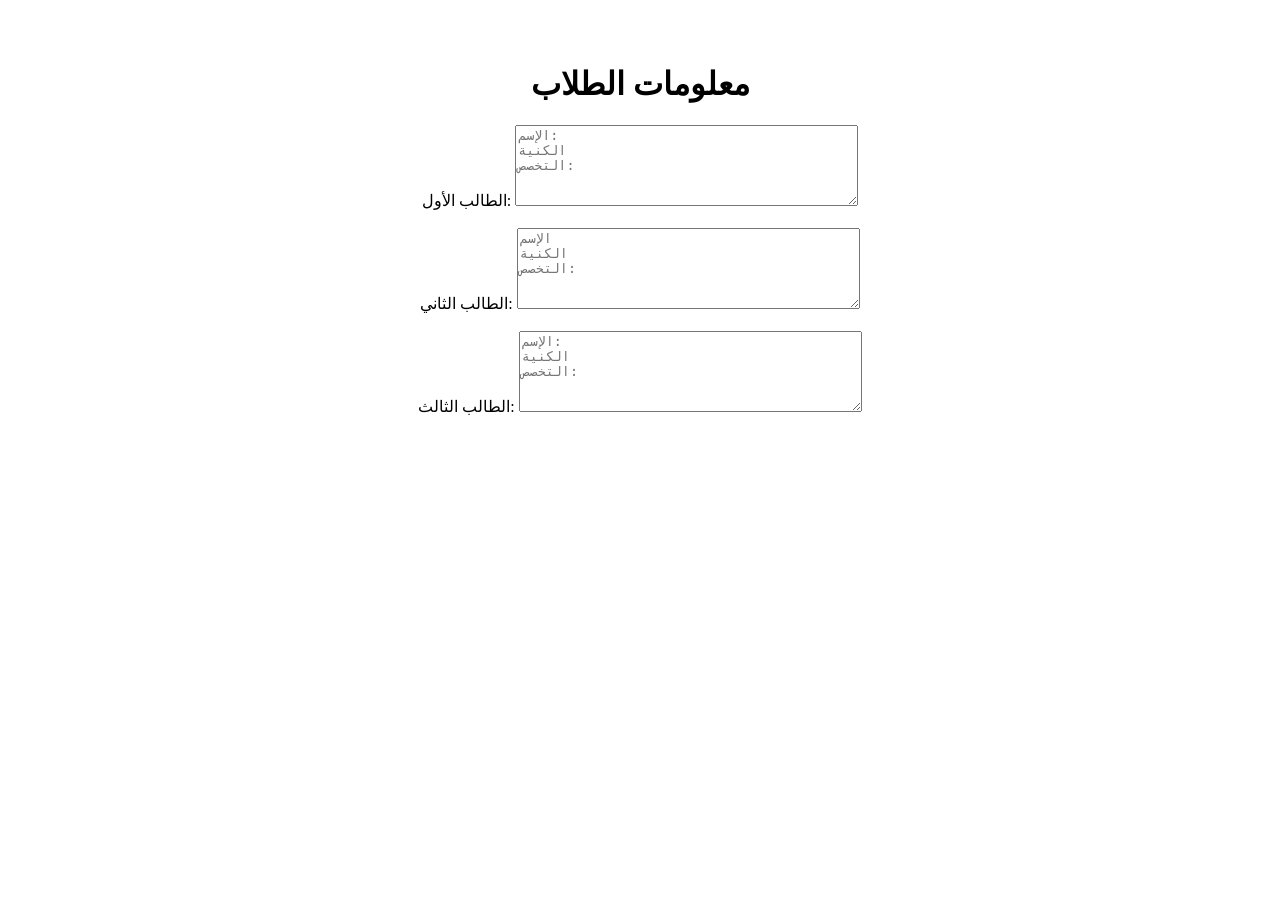
==== 2.html @ 3632e53c "Add files via upload" ====
<head>
    <title>معلومات الطلاب</title>
  </head>
  <body>
  <br><br> 
   <center><h1>معلومات الطلاب </h1></cen
   ter>
  <label>الطالب الأول:</label>
          <textarea name="الطالب الأول" rows="5" cols="40" placeholder="الإسم:&#10;الكنية&#10;التخصص:"></textarea><br><br>
  
  <label>الطالب الثاني:</label>
          <textarea name="الطالب الثاني" rows="5" cols="40" placeholder="الإسم&#10;الكنية&#10;التخصص:"></textarea><br><br>
  
  <label>الطالب الثالث:</label>
          <textarea name="الطالب اثالث" rows="5" cols="40" placeholder="الإسم:&#10;الكنية&#10;التخصص:"></textarea><br><br
          
       
  </body>
  
  </html>
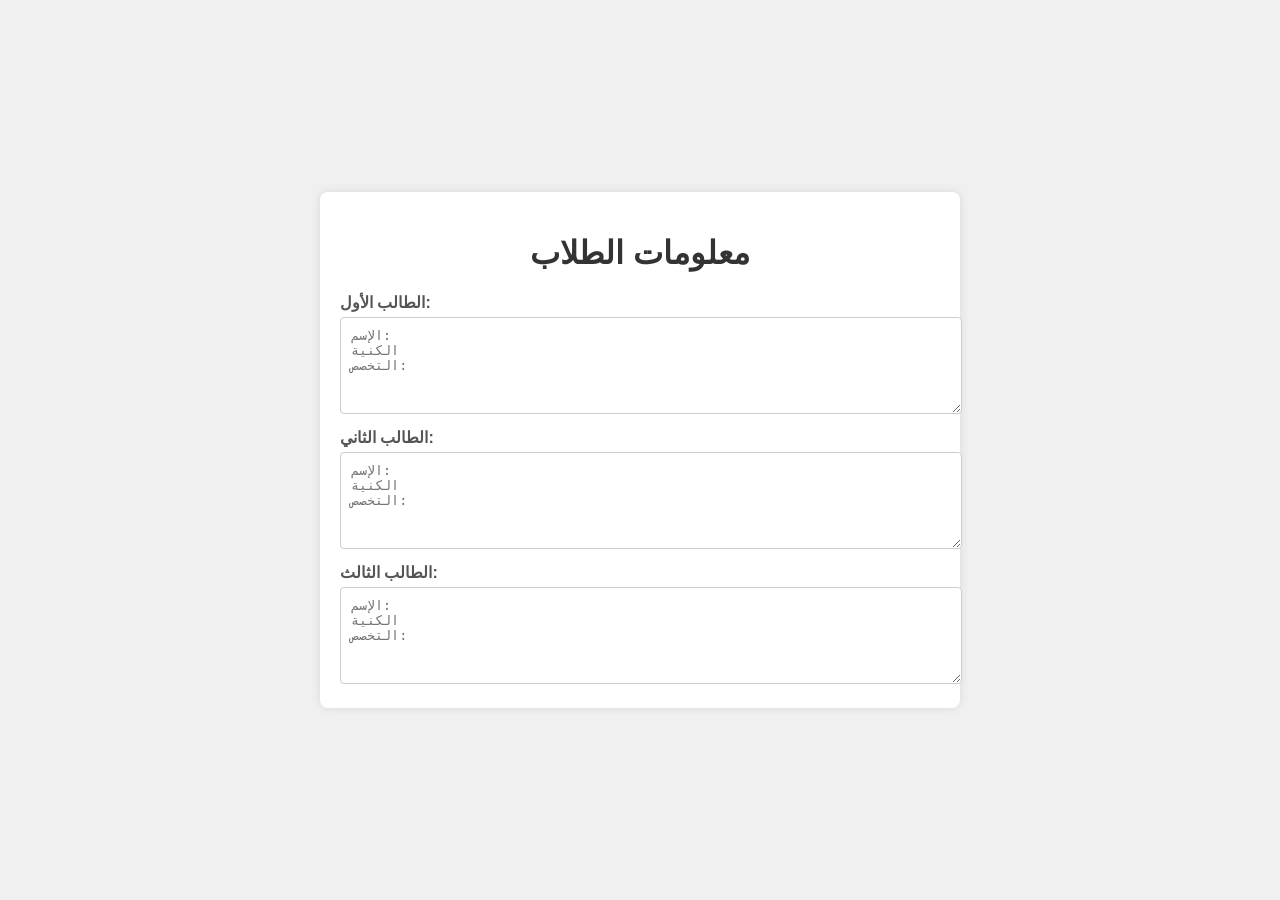
==== commit f2e02f06: "Update 2.html" ====
--- a/2.html
+++ b/2.html
@@ -1,20 +1,61 @@
+<!DOCTYPE html>
+<html lang="ar">
 <head>
+    <meta charset="UTF-8">
+    <meta name="viewport" content="width=device-width, initial-scale=1.0">
     <title>معلومات الطلاب</title>
-  </head>
-  <body>
-  <br><br> 
-   <center><h1>معلومات الطلاب </h1></cen
-   ter>
-  <label>الطالب الأول:</label>
-          <textarea name="الطالب الأول" rows="5" cols="40" placeholder="الإسم:&#10;الكنية&#10;التخصص:"></textarea><br><br>
-  
-  <label>الطالب الثاني:</label>
-          <textarea name="الطالب الثاني" rows="5" cols="40" placeholder="الإسم&#10;الكنية&#10;التخصص:"></textarea><br><br>
-  
-  <label>الطالب الثالث:</label>
-          <textarea name="الطالب اثالث" rows="5" cols="40" placeholder="الإسم:&#10;الكنية&#10;التخصص:"></textarea><br><br
-          
-       
-  </body>
-  
-  </html>+    <style>
+        body {
+            font-family: Arial, sans-serif;
+            background-color: #f0f0f0;
+            margin: 0;
+            padding: 0;
+            display: flex;
+            justify-content: center;
+            align-items: center;
+            height: 100vh;
+        }
+        .container {
+            background-color: #fff;
+            padding: 20px;
+            border-radius: 8px;
+            box-shadow: 0 0 10px rgba(0, 0, 0, 0.1);
+            width: 80%;
+            max-width: 600px;
+        }
+        h1 {
+            text-align: center;
+            color: #333;
+        }
+        label {
+            display: block;
+            margin-top: 10px;
+            font-weight: bold;
+            color: #555;
+        }
+        textarea {
+            width: 100%;
+            padding: 10px;
+            margin-top: 5px;
+            border: 1px solid #ccc;
+            border-radius: 4px;
+            resize: vertical;
+        }
+    </style>
+</head>
+<body>
+
+<div class="container">
+    <h1>معلومات الطلاب</h1>
+    <label>الطالب الأول:</label>
+    <textarea name="الطالب الأول" rows="5" placeholder="الإسم:&#10;الكنية&#10;التخصص:"></textarea>
+
+    <label>الطالب الثاني:</label>
+    <textarea name="الطالب الثاني" rows="5" placeholder="الإسم:&#10;الكنية&#10;التخصص:"></textarea>
+
+    <label>الطالب الثالث:</label>
+    <textarea name="الطالب الثالث" rows="5" placeholder="الإسم:&#10;الكنية&#10;التخصص:"></textarea>
+</div>
+
+</body>
+</html>
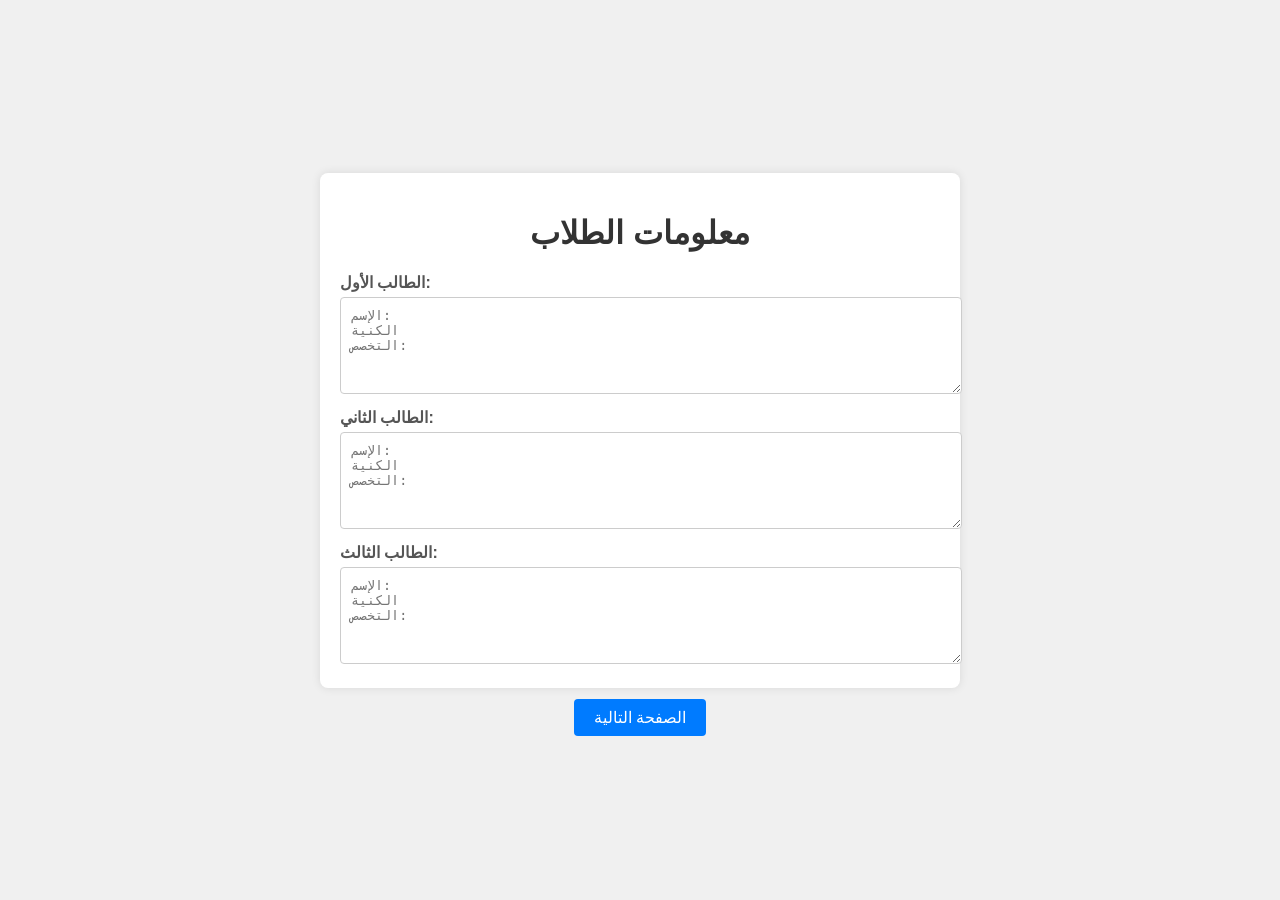
==== commit e308534d: "Update 2.html" ====
--- a/2.html
+++ b/2.html
@@ -14,6 +14,7 @@
             justify-content: center;
             align-items: center;
             height: 100vh;
+            flex-direction: column;
         }
         .container {
             background-color: #fff;
@@ -22,6 +23,7 @@
             box-shadow: 0 0 10px rgba(0, 0, 0, 0.1);
             width: 80%;
             max-width: 600px;
+            margin-bottom: 20px;
         }
         h1 {
             text-align: center;
@@ -41,6 +43,22 @@
             border-radius: 4px;
             resize: vertical;
         }
+        .button-container {
+            text-align: center;
+        }
+        .next-button {
+            padding: 10px 20px;
+            font-size: 16px;
+            color: #fff;
+            background-color: #007bff;
+            border: none;
+            border-radius: 4px;
+            cursor: pointer;
+            text-decoration: none;
+        }
+        .next-button:hover {
+            background-color: #0056b3;
+        }
     </style>
 </head>
 <body>
@@ -57,5 +75,9 @@
     <textarea name="الطالب الثالث" rows="5" placeholder="الإسم:&#10;الكنية&#10;التخصص:"></textarea>
 </div>
 
+<div class="button-container">
+    <a href="3.html" class="next-button">الصفحة التالية</a>
+</div>
+
 </body>
 </html>
